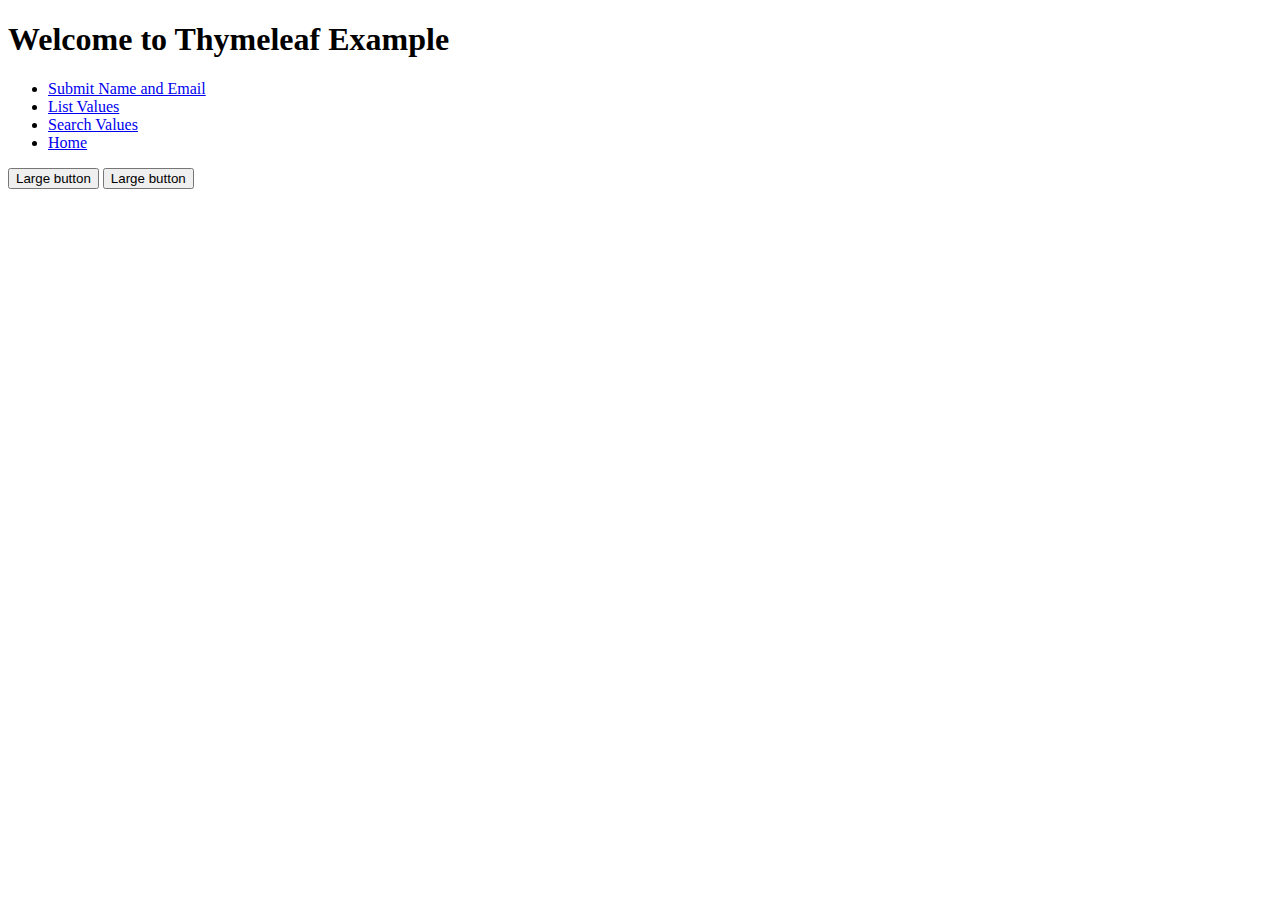
==== src/main/resources/templates/index.html @ bc2945fa "first commit" ====
<!DOCTYPE html>
<html lang="en" xmlns:th="http://www.thymeleaf.org">
<head>
    <meta charset="UTF-8">
    <meta name="viewport" content="width=device-width, initial-scale=1.0">
    <link href="https://cdn.jsdelivr.net/npm/bootstrap@5.3.2/dist/css/bootstrap.min.css" rel="stylesheet" integrity="sha384-T3c6CoIi6uLrA9TneNEoa7RxnatzjcDSCmG1MXxSR1GAsXEV/Dwwykc2MPK8M2HN" crossorigin="anonymous">
    <script src="https://cdn.jsdelivr.net/npm/bootstrap@5.3.2/dist/js/bootstrap.bundle.min.js" integrity="sha384-C6RzsynM9kWDrMNeT87bh95OGNyZPhcTNXj1NW7RuBCsyN/o0jlpcV8Qyq46cDfL" crossorigin="anonymous"></script>
    <title>Thymeleaf Example</title>
</head>
<body>
    <h1>Welcome to Thymeleaf Example</h1>
    <ul>
        <li><a th:href="@{/submit}" href="#">Submit Name and Email</a></li>
        <li><a th:href="@{/list}" href="#">List Values</a></li>
        <li><a th:href="@{/search}" href="#">Search Values</a></li>
        <li><a th:href="@{/}" href="#">Home</a></li>

    </ul>



    <button type="button" class="btn btn-primary btn-lg">Large button</button>
<button type="button" class="btn btn-secondary btn-lg">Large button</button>
    
</body>
</html>
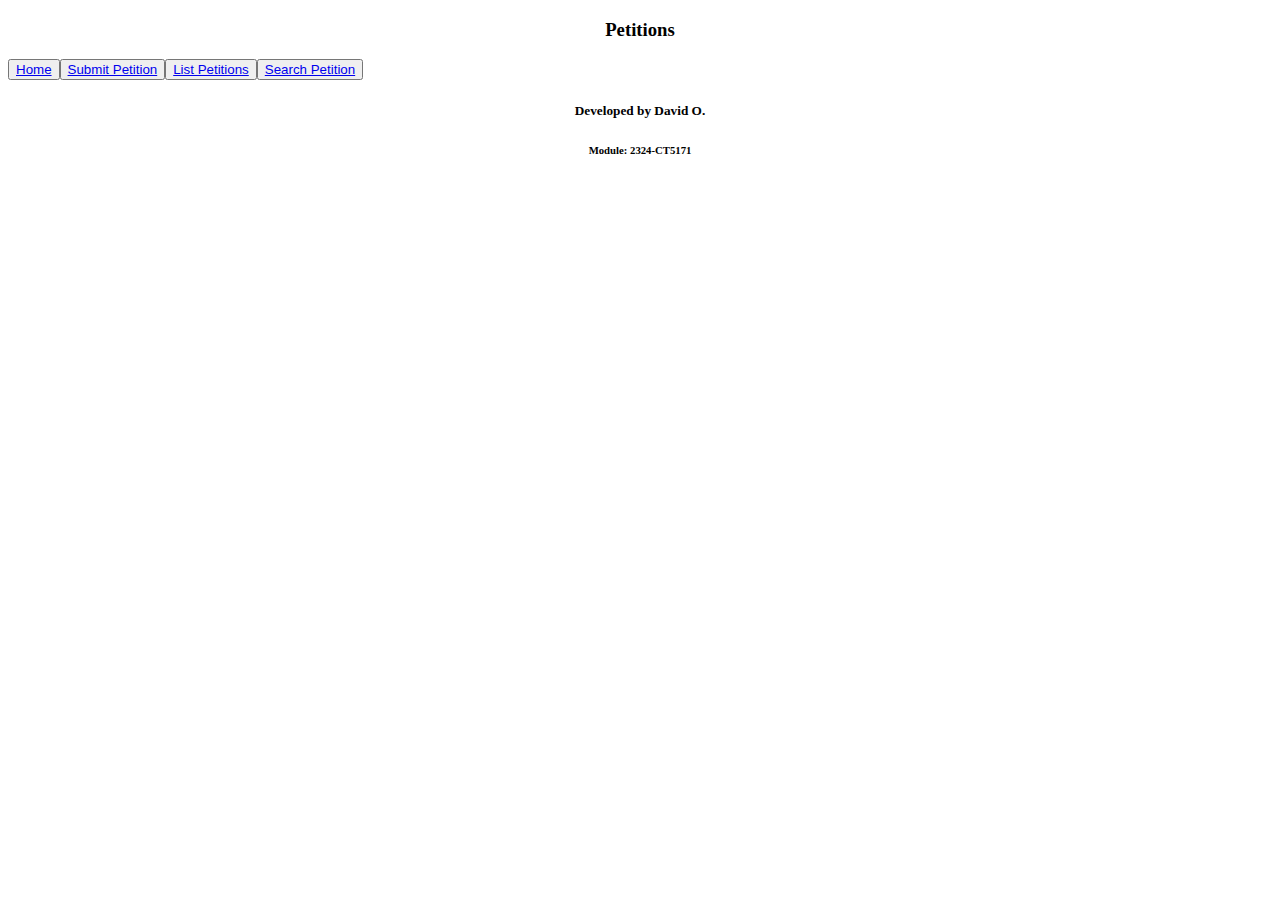
==== commit 62ea6d60: "Configured 8/9 styles with CSS" ====
--- a/src/main/resources/templates/index.html
+++ b/src/main/resources/templates/index.html
@@ -5,22 +5,26 @@
     <meta name="viewport" content="width=device-width, initial-scale=1.0">
     <link href="https://cdn.jsdelivr.net/npm/bootstrap@5.3.2/dist/css/bootstrap.min.css" rel="stylesheet" integrity="sha384-T3c6CoIi6uLrA9TneNEoa7RxnatzjcDSCmG1MXxSR1GAsXEV/Dwwykc2MPK8M2HN" crossorigin="anonymous">
     <script src="https://cdn.jsdelivr.net/npm/bootstrap@5.3.2/dist/js/bootstrap.bundle.min.js" integrity="sha384-C6RzsynM9kWDrMNeT87bh95OGNyZPhcTNXj1NW7RuBCsyN/o0jlpcV8Qyq46cDfL" crossorigin="anonymous"></script>
-    <title>Thymeleaf Example</title>
+    <link rel="stylesheet" href="/styles.css">
+    <title>Dave Petition Project</title>
 </head>
 <body>
-    <h1>Welcome to Thymeleaf Example</h1>
-    <ul>
-        <li><a th:href="@{/submit}" href="#">Submit Name and Email</a></li>
-        <li><a th:href="@{/list}" href="#">List Values</a></li>
-        <li><a th:href="@{/search}" href="#">Search Values</a></li>
-        <li><a th:href="@{/}" href="#">Home</a></li>
-
-    </ul>
+<div class="login-page">
+    <h3><center> Petitions </h3></center>
+    <div class="form">
+    <a href="/index"> <button>Home</<button>            </a>
+    <a href="/submit"> <button>Submit Petition</<button> </a>
+    <a href="/list"> <button>List Petitions</<button>    </a>
+    <a href="/search"> <button>Search Petition</<button> </a>
+    </div>
+    <div>
+        <h5><center>Developed by David O.</center></h5>
+        <h6><center>Module: 2324-CT5171</center></h6>
 
 
+        
+    </div>
+    
 
-    <button type="button" class="btn btn-primary btn-lg">Large button</button>
-<button type="button" class="btn btn-secondary btn-lg">Large button</button>
-    
 </body>
 </html>